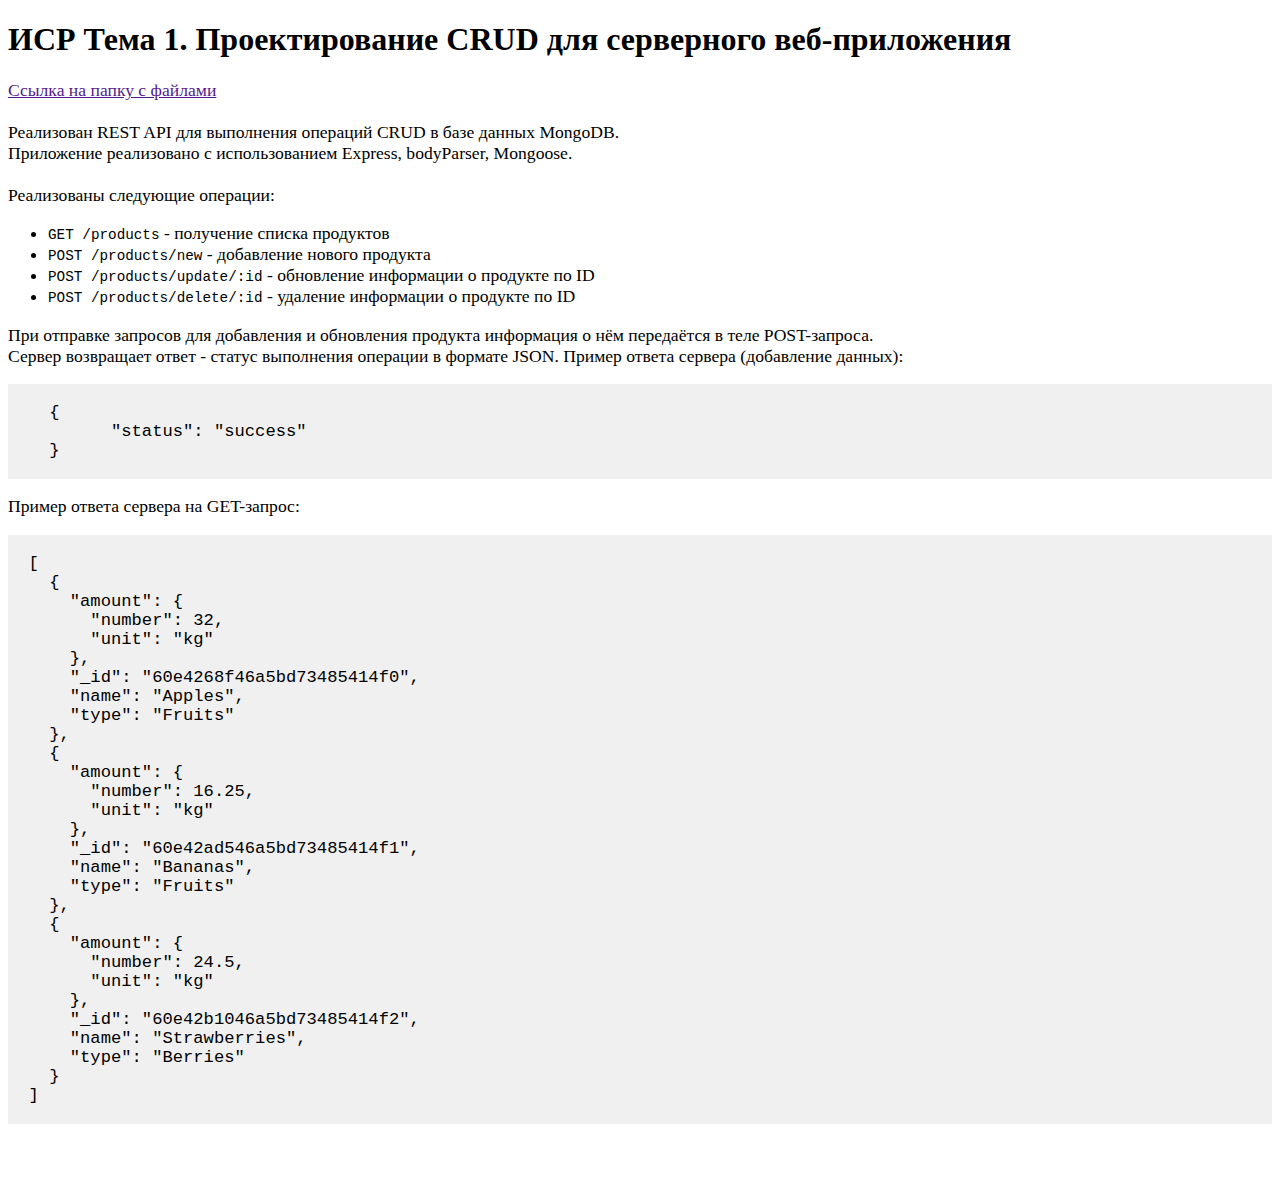
==== isr/theme1/index.html @ 7f52d55b "Add files via upload" ====
<!DOCTYPE html>
<html>
 <head>
  <title>ИСР 1.2</title><meta charset="utf-8">
 </head>
 <body>
  <article>
    <h1>ИСР Тема 1. Проектирование CRUD для серверного веб-приложения</h1>
	<div style="font-size:110%;">
	<a href="" target="_blank">Ссылка на папку с файлами</a><br><br>
	Реализован REST API для выполнения операций CRUD в базе данных MongoDB.<br>
    Приложение реализовано с использованием Express, bodyParser, Mongoose.<br><br>
	Реализованы следующие операции:<br>
	<ul>
	  <li><code>GET /products</code> - получение списка продуктов</li>
	  <li><code>POST /products/new</code> - добавление нового продукта</li>
	  <li><code>POST /products/update/:id</code> - обновление информации о продукте по ID</li>
	  <li><code>POST /products/delete/:id</code> - удаление информации о продукте по ID</li>
	</ul>
	При отправке запросов для добавления и обновления продукта информация о нём передаётся в теле POST-запроса.<br>
    Сервер возвращает ответ - статус выполнения операции в формате JSON. Пример ответа сервера (добавление данных):
	<pre style="background-color:rgb(240, 240, 240); font-size:120%;"><code>
    {
	  "status": "success"
    }
	</code></pre>
	Пример ответа сервера на GET-запрос:
	<pre style="background-color:rgb(240, 240, 240); font-size:120%;"><code>
  [
    {
      "amount": {
        "number": 32,
        "unit": "kg"
      },
      "_id": "60e4268f46a5bd73485414f0",
      "name": "Apples",
      "type": "Fruits"
    },
    {
      "amount": {
        "number": 16.25,
        "unit": "kg"
      },
      "_id": "60e42ad546a5bd73485414f1",
      "name": "Bananas",
      "type": "Fruits"
    },
    {
      "amount": {
        "number": 24.5,
        "unit": "kg"
      },
      "_id": "60e42b1046a5bd73485414f2",
      "name": "Strawberries",
      "type": "Berries"
    }
  ]
	</code></pre>
	</div>
  </article>
 </body>
</html>
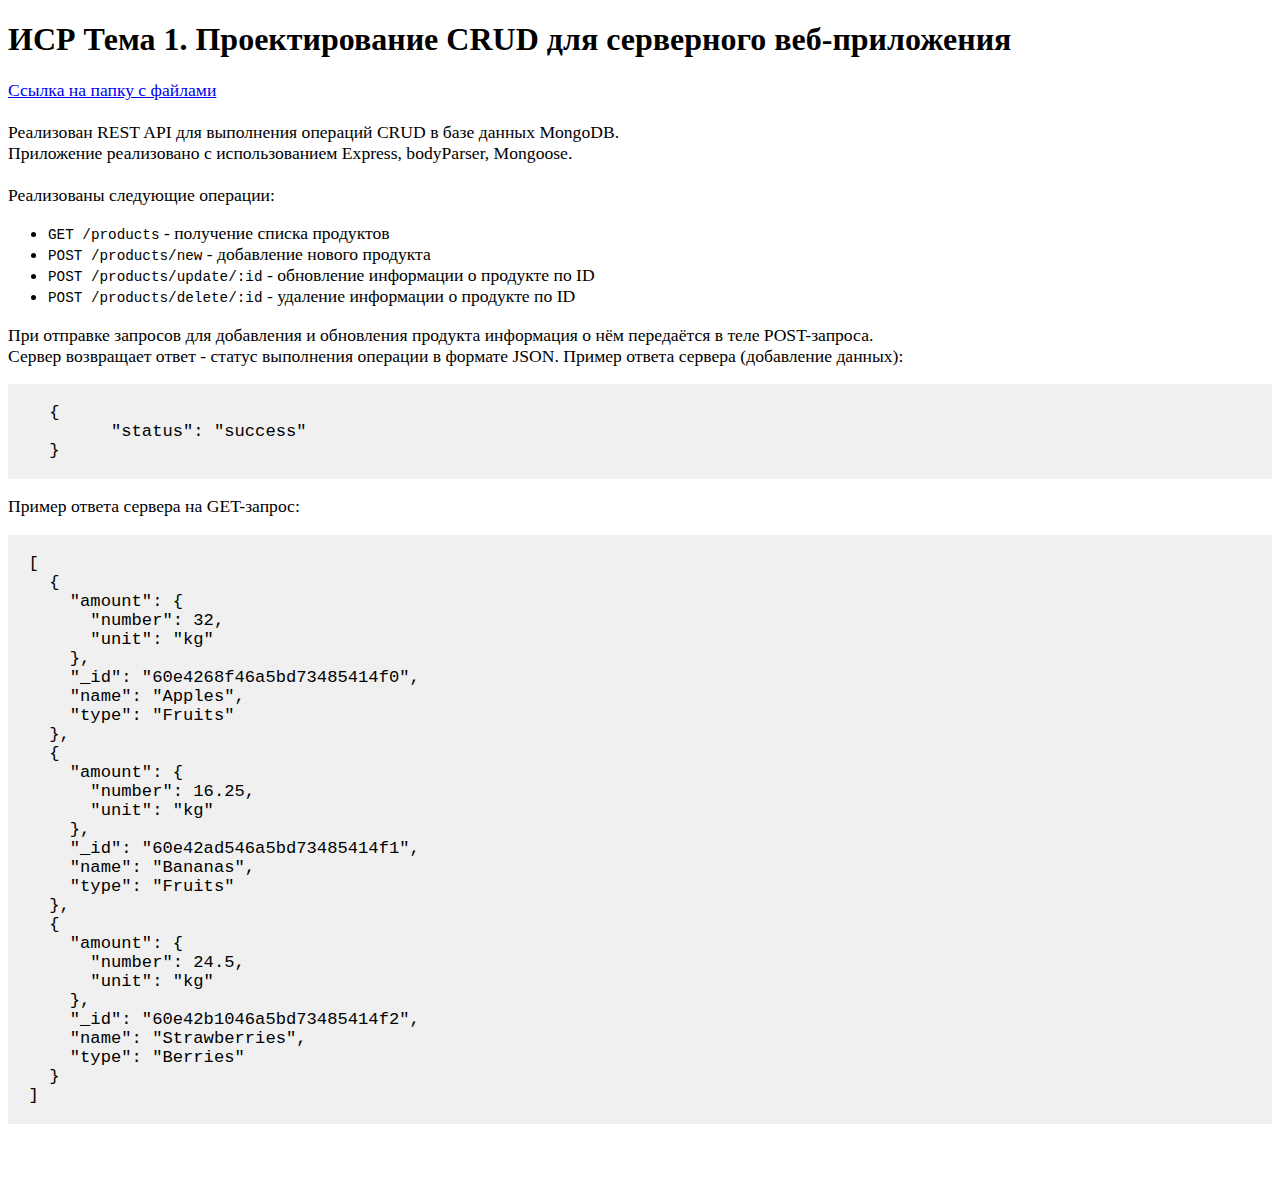
==== commit 1c598bed: "Update index.html" ====
--- a/isr/theme1/index.html
+++ b/isr/theme1/index.html
@@ -7,7 +7,7 @@
   <article>
     <h1>ИСР Тема 1. Проектирование CRUD для серверного веб-приложения</h1>
 	<div style="font-size:110%;">
-	<a href="" target="_blank">Ссылка на папку с файлами</a><br><br>
+	<a href="https://github.com/surkovaes/web-4sem/tree/main/isr/theme1" target="_blank">Ссылка на папку с файлами</a><br><br>
 	Реализован REST API для выполнения операций CRUD в базе данных MongoDB.<br>
     Приложение реализовано с использованием Express, bodyParser, Mongoose.<br><br>
 	Реализованы следующие операции:<br>
@@ -59,4 +59,4 @@
 	</div>
   </article>
  </body>
-</html>+</html>
